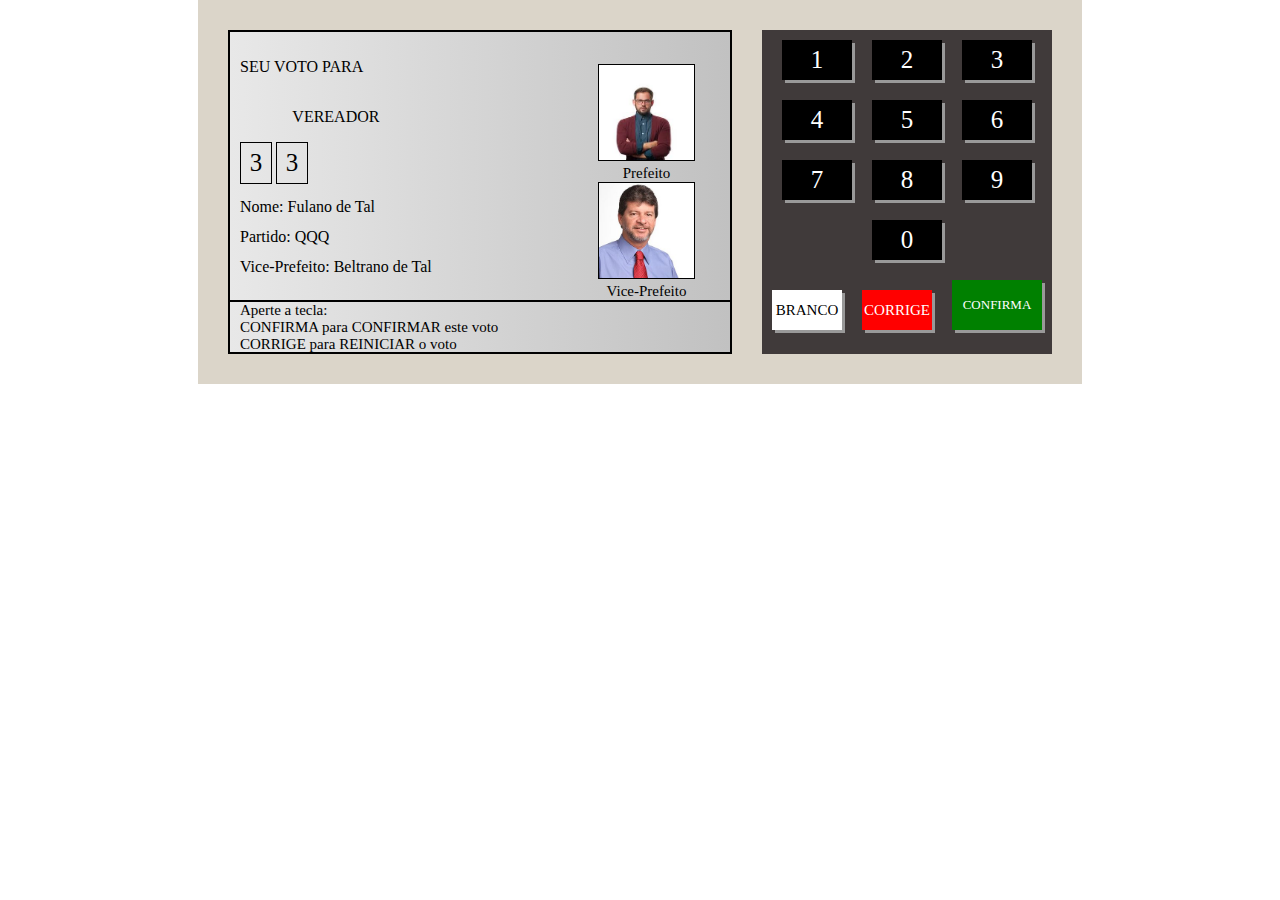
==== index.html @ 523c4954 "changes" ====
<!DOCTYPE html>
<html lang="pt-BR">
  <head>
    <meta charset="UTF-8" />
    <meta http-equiv="X-UA-Compatible" content="IE=edge" />
    <meta name="viewport" content="width=device-width, initial-scale=1.0" />
    <link rel="stylesheet" href="style.css" />
    <title>Urna Eletrônica Digital</title>
  </head>
  <body>
    <div class="urna">
      <div class="screen">
        <div class="d-1">
          <div class="d1-left">
            <div class="d1-1">
              <span> SEU VOTO PARA </span>
            </div>
            <div class="d1-2">
              <span>VEREADOR</span>
            </div>
            <div class="d1-3">
              <div class="number pisca">3</div>
              <div class="number">3</div>
            </div>
            <div class="d1-4">
                 Nome: Fulano de Tal <br>
                 Partido: QQQ<br>
                 Vice-Prefeito: Beltrano de Tal          
            </div>
             
            </div>
          </div>
          <div class="d1-right">
            <div class="d1-4-image">
                <img src="image/prefeito-01.jpg" alt="" />
                Prefeito
            </div>
            <div class="d1-4-image" id="small">
                <img src="image/vice-01.jpg" alt="" />
               Vice-Prefeito
            </div>
        </div>
        <div class="d-2">
          Aperte a tecla:<br />
          CONFIRMA para CONFIRMAR este voto<br />
          CORRIGE para REINICIAR o voto
        </div>
      </div>
      <div class="keyboard">
        <div class="keyboard-line">
          <div class="keyboard-button">1</div>
          <div class="keyboard-button">2</div>
          <div class="keyboard-button">3</div>
        </div>
        <div class="keyboard-line">
          <div class="keyboard-button">4</div>
          <div class="keyboard-button">5</div>
          <div class="keyboard-button">6</div>
        </div>
        <div class="keyboard-line">
          <div class="keyboard-button">7</div>
          <div class="keyboard-button">8</div>
          <div class="keyboard-button">9</div>
        </div>
        <div class="keyboard-line">
          <div class="keyboard-button">0</div>
        </div>
        <div class="keyboard-line">
          <div class="keyboard-button btn-branco">BRANCO</div>
          <div class="keyboard-button btn-corrige">CORRIGE</div>
          <div class="keyboard-button btn-confirma">CONFIRMA</div>
        </div>
      </div>
    </div>
  </body>
</html>
---- style.css ----
@keyframes pisca{
    0% { opacity: 0.2;}
    50% { opacity: 1;}
    100% { opacity:0.2;}
}

body{
    margin: 0;
    display: flex;
    justify-content: center;
    align-items: center;
}

.urna{
    background-color:#dbd5c9;
    padding: 30px;
    display: flex;
}
/* Screen CSS */
.screen{
    width: 500px;
    height: 320px;
    background: linear-gradient(to right, #E8E8E8, #C1C1C1);
    display: flex;
    flex-direction: column;
    border: 2px solid black;
}

.d-1{
    flex: 1;
    display: flex;
    padding: 10px;
}

.d1-Left{
    flex: 1;
    display: flex;
    flex-direction: column;
    padding-left: 20px;
}

.d1-Right{
    width: 90px;
}

.d1-1{
    height: 50px;
    display: flex;
    align-items:center;
}

.d1-2{
    height: 50px;
    display: flex;
    align-items:center;
    justify-content: center;
}

.number{
    display: inline-block;
    width: 30px;
    height: 40px;
    border: 1px solid black;
    text-align: center;
    line-height: 40px;
    font-size: 25px;
}

.pisca{
    animation-name: pisca;
    animation-duration: 1s;
    animation-iteration-count: infinite;

}

.d1-3{
    height: 50px;
    
}

.d1-4{
    flex: 1;
    line-height: 30px;
   
}

.d1-right{
    width: 50px;
    margin-top: -300px;
    text-align: center;
    display: flex;
    flex-direction: column;
    align-items: flex-start;
       
}



.d1-4-image{
    
    margin-left: 23rem; 
    justify-content: center;
    font-size: 15px;    
}

img{
    max-width: 95px;
    border: 1px solid black;
    background-color: white;
}

.d-2{
    height: 50px;
    font-size:15px;
    border-top: 2px solid black;
    padding-left: 10px;
}
/* Keyboard css */
.keyboard{
    background-color: #403a3a;
    margin-left: 30px;   

}

.keyboard-line{
    display:flex;
    justify-content: center;
    align-items: flex-end;
}

.keyboard-button{
    width:70px;
    height:40px;
    background-color:black;
    font-size:25px;
    color: white;
    display: flex;
    justify-content: center;
    align-items: center;
    margin: 10px;
    cursor:pointer;
    box-shadow: 3px 3px 0px #999;
}

.btn-branco{
    background-color: white;
    color: black;
    font-size: 15px;
}

.btn-corrige{
    background-color: red;
    font-size: 15px;
}

.btn-confirma{
    background-color: green;
    font-size: 13px;
    width:90px;
    height: 50px;
}
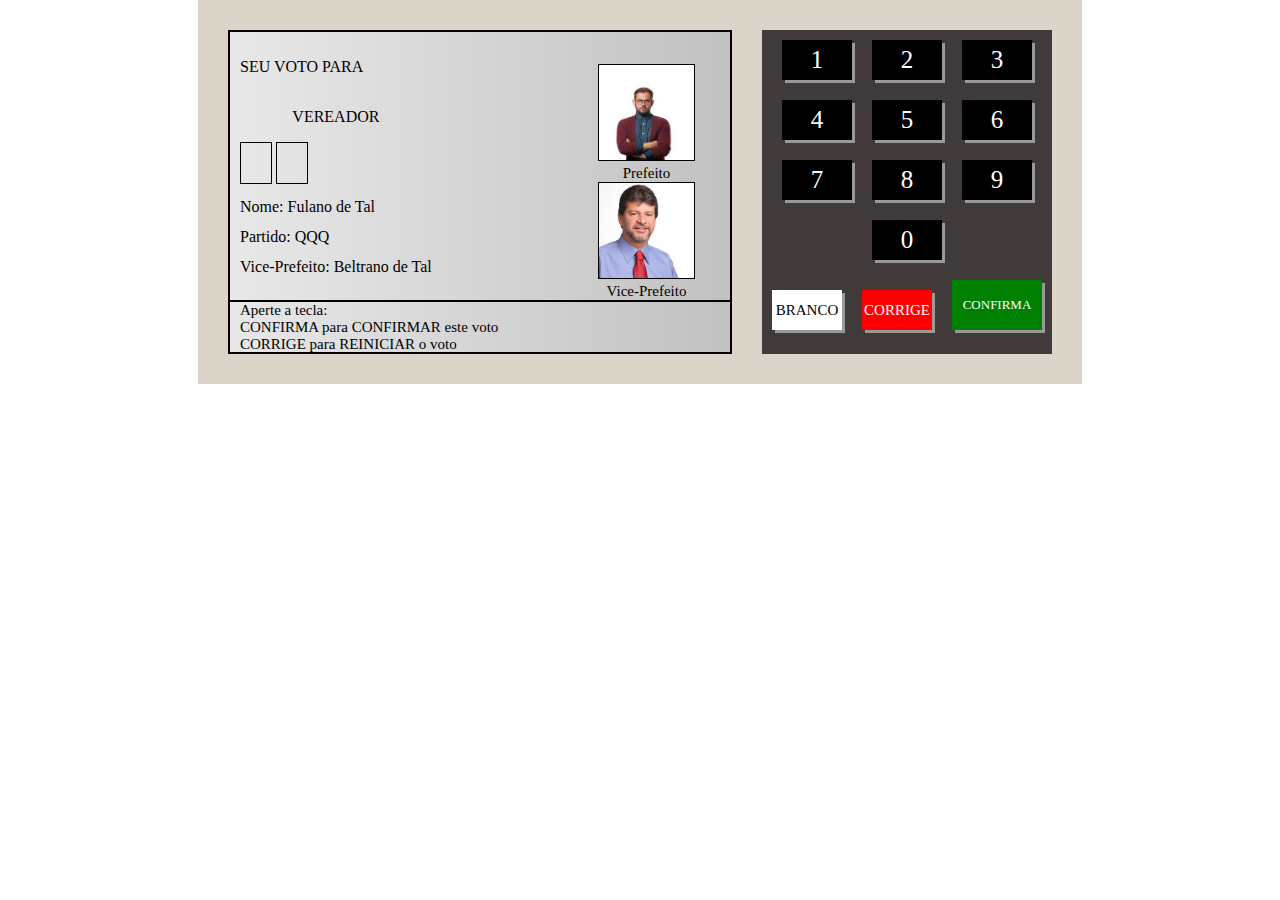
==== commit 0e6bf375: "changes" ====
--- a/index.html
+++ b/index.html
@@ -19,8 +19,8 @@
               <span>VEREADOR</span>
             </div>
             <div class="d1-3">
-              <div class="number pisca">3</div>
-              <div class="number">3</div>
+              <div class="number pisca"></div>
+              <div class="number"></div>
             </div>
             <div class="d1-4">
                  Nome: Fulano de Tal <br>
@@ -72,5 +72,8 @@
         </div>
       </div>
     </div>
+
+    <script src="etapas.js"></script>
+    <script src="script.js"></script>
   </body>
 </html>
